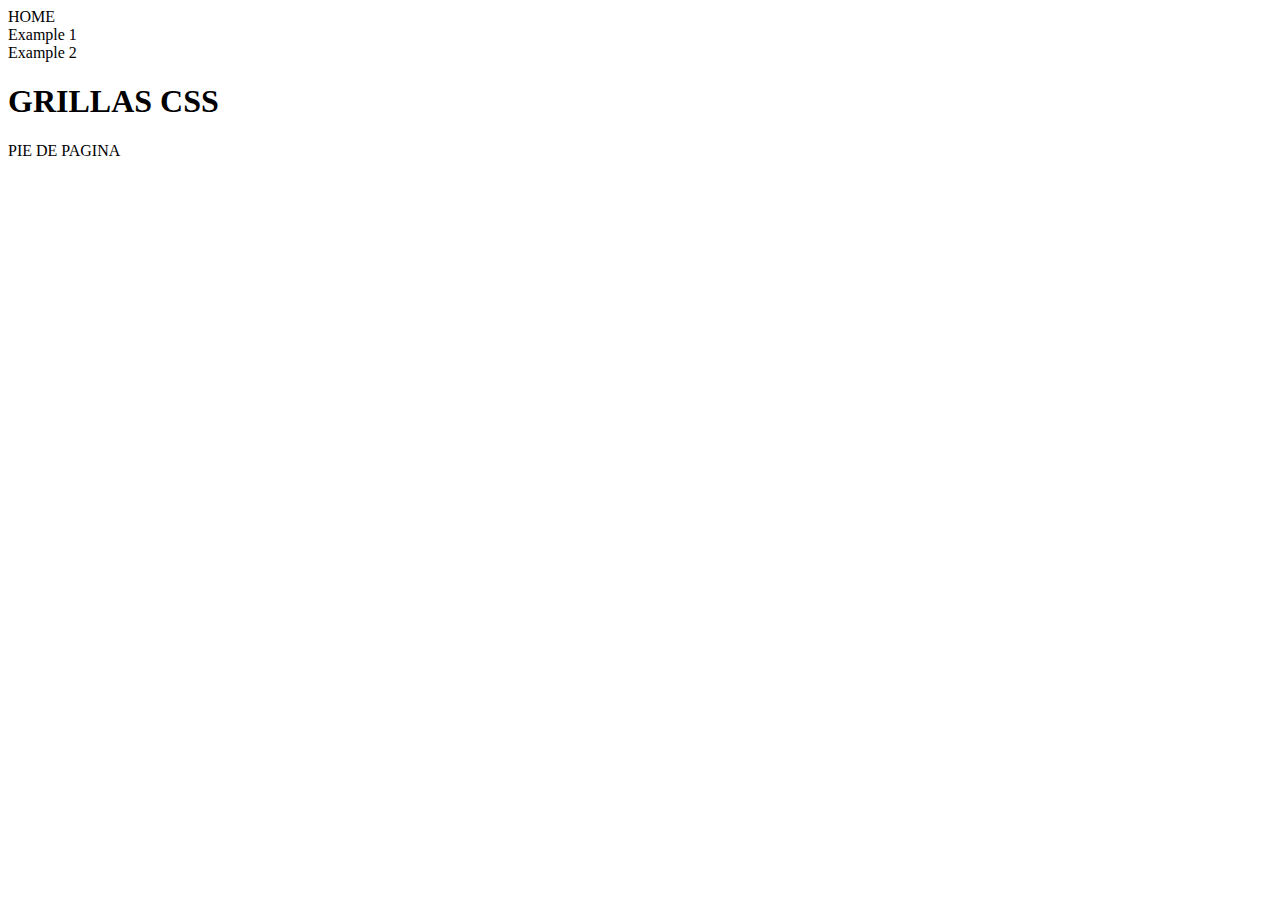
==== index.html @ b1f4ce3e "Estructura Basica HTML" ====
<!DOCTYPE html>
<html lang="en">
<head>
    <meta charset="UTF-8">
    <meta http-equiv="X-UA-Compatible" content="IE=edge">
    <meta name="viewport" content="width=device-width, initial-scale=1.0">
    <link rel="stylesheet" href="/css/styles.css">
    <title>CSS GRID</title>
</head>
<body>
    <header>
        <nav>
            <li><a href="/index.html"></a>HOME</li>
            <li><a href="/pages/example-1/example-1.html"></a>Example 1</li>
            <li><a href="/pages/example-2/example-2.html"></a>Example 2</li>
        </nav>
    </header>
    <main>
        <h1>GRILLAS CSS</h1>
        <section class="grid-section">
            <div class="grid-container">

            </div>
        </section>
    </main>
    <footer>
        PIE DE PAGINA
    </footer>
</body>
</html>
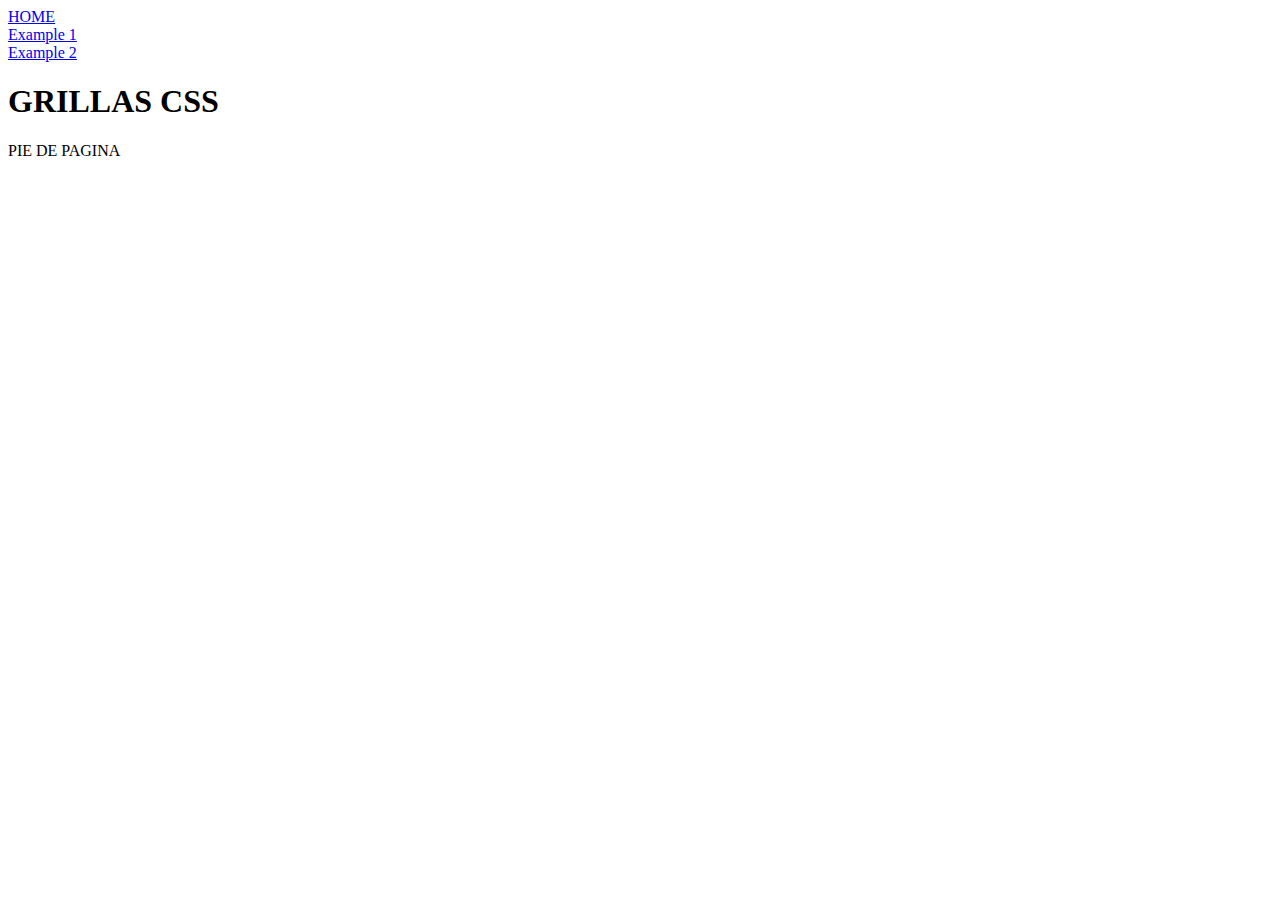
==== commit 4d60dd6b: "Estructura Basica HTML 1" ====
--- a/index.html
+++ b/index.html
@@ -10,9 +10,9 @@
 <body>
     <header>
         <nav>
-            <li><a href="/index.html"></a>HOME</li>
-            <li><a href="/pages/example-1/example-1.html"></a>Example 1</li>
-            <li><a href="/pages/example-2/example-2.html"></a>Example 2</li>
+            <li><a href="/index.html">HOME</a></li>
+            <li><a href="/pages/example-1/example-1.html">Example 1</a></li>
+            <li><a href="/pages/example-2/example-2.html">Example 2</a></li>
         </nav>
     </header>
     <main>
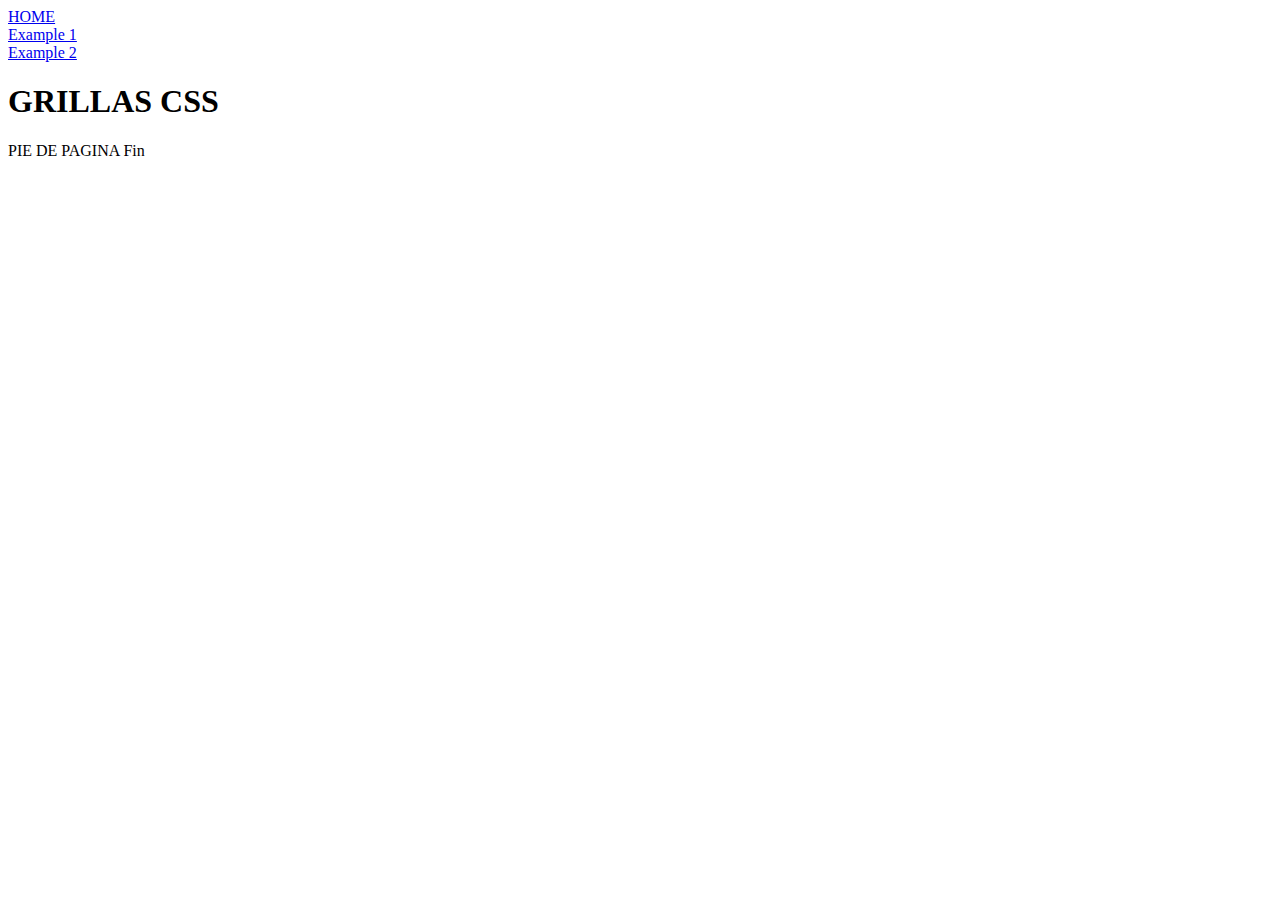
==== commit 96edb231: "Nuevo cambio" ====
--- a/index.html
+++ b/index.html
@@ -24,7 +24,7 @@
         </section>
     </main>
     <footer>
-        PIE DE PAGINA
+        PIE DE PAGINA  Fin
     </footer>
 </body>
 </html>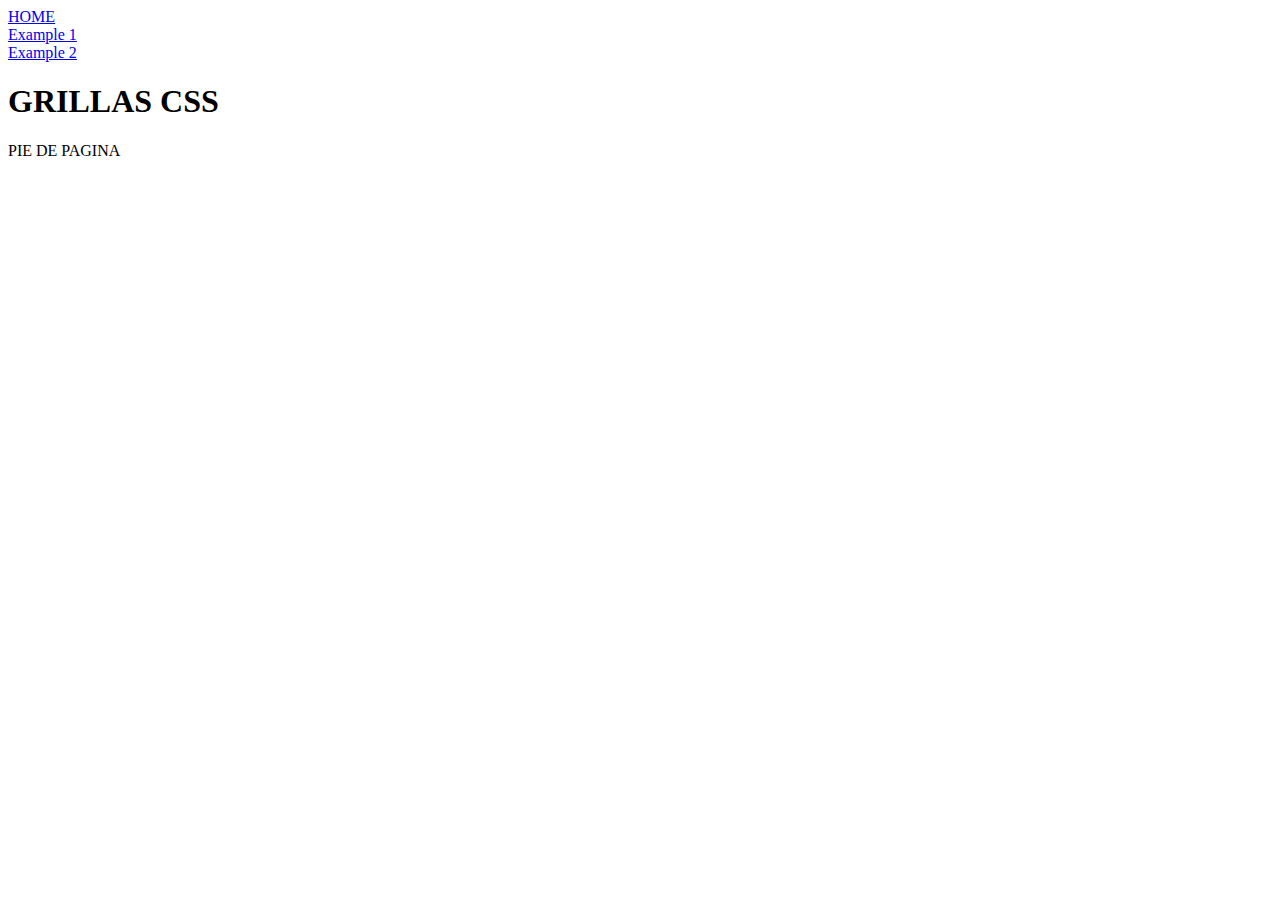
==== commit f1349ae8: "Estructura Basica HTML 2" ====
--- a/index.html
+++ b/index.html
@@ -24,7 +24,7 @@
         </section>
     </main>
     <footer>
-        PIE DE PAGINA  Fin
+        PIE DE PAGINA 
     </footer>
 </body>
 </html>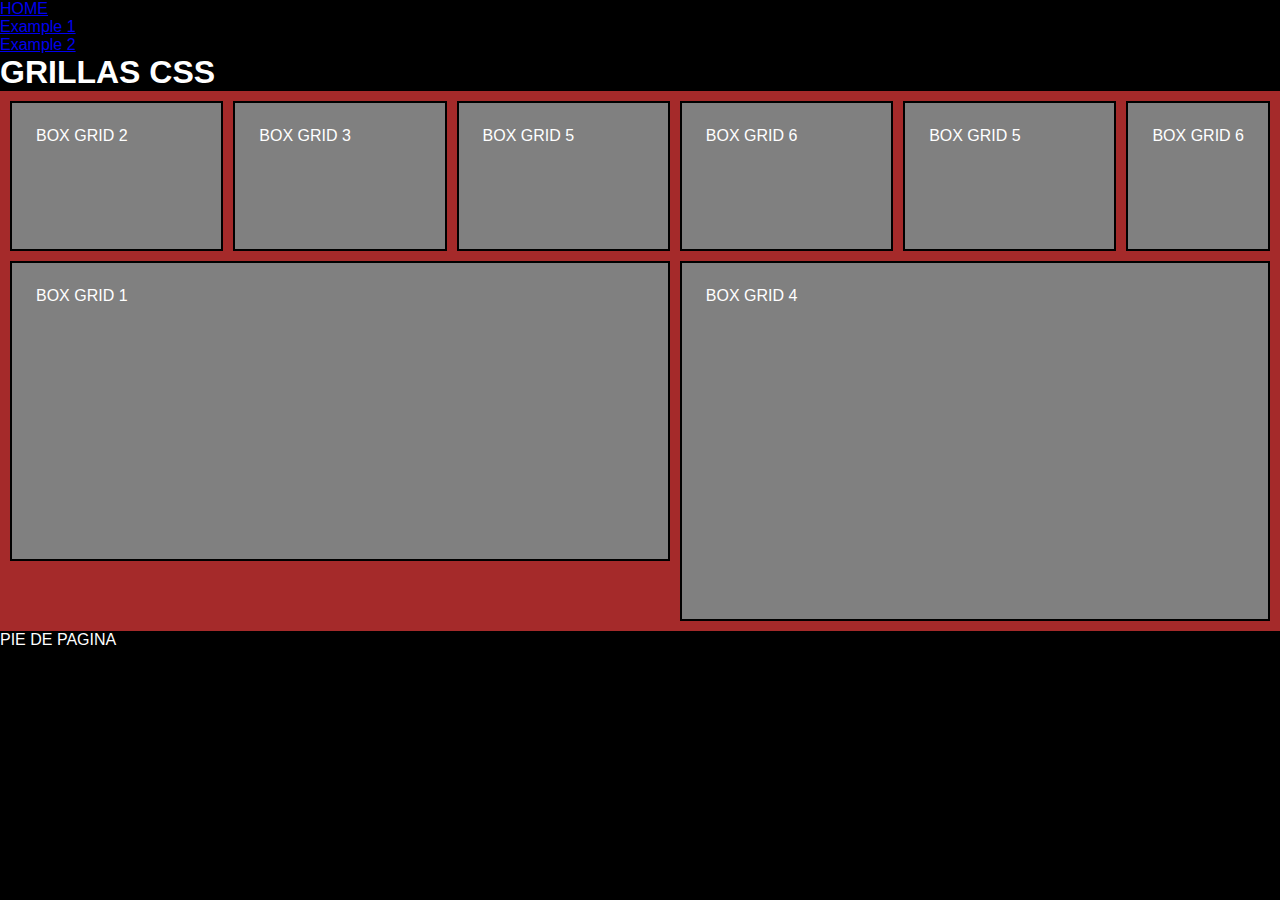
==== commit 2dd46314: "Estructura Basica HTML y Paginas 3" ====
--- a/index.html
+++ b/index.html
@@ -19,7 +19,14 @@
         <h1>GRILLAS CSS</h1>
         <section class="grid-section">
             <div class="grid-container">
-
+                <div class="box-grid box-1">BOX GRID 1</div>
+                <div class="box-grid box-2">BOX GRID 2</div>
+                <div class="box-grid box-3">BOX GRID 3</div>
+                <div class="box-grid box-4">BOX GRID 4</div>
+                <div class="box-grid">BOX GRID 5</div>
+                <div class="box-grid">BOX GRID 6</div>
+                <div class="box-grid">BOX GRID 5</div>
+                <div class="box-grid">BOX GRID 6</div>
             </div>
         </section>
     </main>
--- a/css/styles.css
+++ b/css/styles.css
@@ -0,0 +1,40 @@
+* {
+    padding: 0;
+    margin: 0;
+    box-sizing: border-box;
+}
+
+body {
+    background-color: black;
+    color: white;
+    font-family: Arial, Helvetica, sans-serif;
+}
+
+.grid-container {
+    padding: 10px;
+    background-color: brown;
+    display: grid;
+    grid-template-columns: 1fr 1fr 1fr 1fr 1fr;
+    grid-template-rows: 150px 300px 50px;
+    column-gap: 10px;
+    row-gap: 10px;
+}
+
+.box-1 {
+    grid-row: 2/3;
+    grid-column: 1/4;
+    grid-area: 2/1/3/4;
+}
+
+.box-4 {
+    grid-column: span 3;
+    background-color: aqua;
+    grid-row: 2/4;
+}
+
+.box-grid {
+    padding: 1.5rem;
+    border: 2px solid black;
+    background-color: gray;
+    
+}